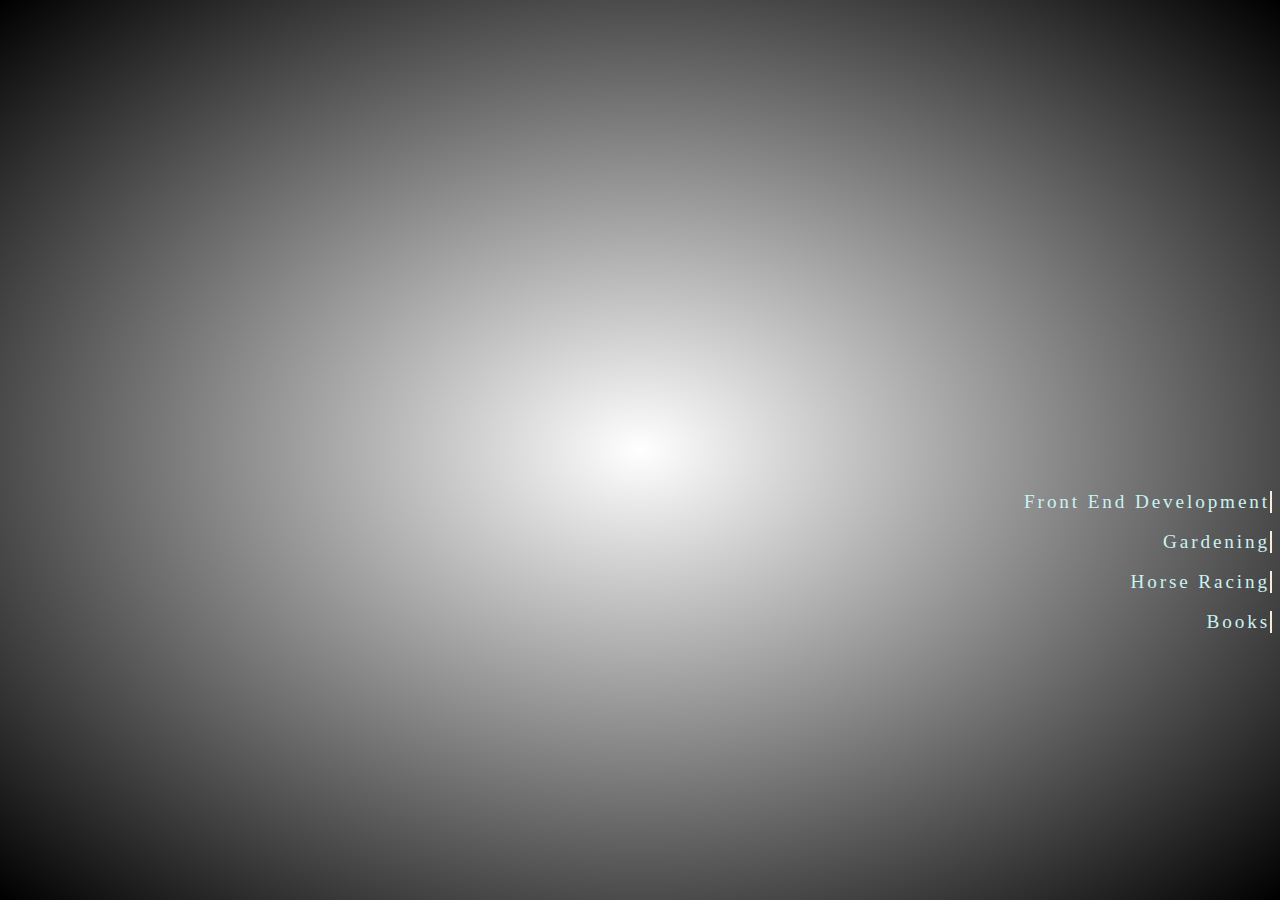
==== index.html @ d5b1f5c7 "css to projects page" ====
<!DOCTYPE html>
<html>
<head>
    <meta charset="utf-8" />
    <meta http-equiv="X-UA-Compatible" content="IE=edge">
    <title>Stacy's Little Portfolio</title>
    <meta name="viewport" content="width=device-width, initial-scale=1">
    <link href="https://fonts.googleapis.com/css?family=IM+Fell+Double+Pica" rel="stylesheet">


    <link rel="stylesheet" type="text/css" media="screen" href="assets/css/styles.css" />
</head>
<body class="gradient">
    <div class="header-text">
        <h1 class="header-name stacy">Stacy B. Little</h1>
        <p class="sub-title">Front End Development</p>
        <br>
        <p class="sub-title sub-two">Gardening</p>
        <br>
        <p class="sub-title sub-three">Horse Racing</p>
        <br>
        <p class="sub-title sub-four">Books</p>

    </div>
    <div class="projects-link-box">
        <a href="projects.html" class="projects-link">Current Projects</a>
    </div>
</body>
</html>
---- assets/css/styles.css ----
*:before, *:after {
    box-sizing: border-box;
    /*font-family: 'Franklin Gothic Medium', 'Arial Narrow', Arial, sans-serif;*/
    margin: 0;
    padding: 0;
}

#html {
    display: flex;
    flex-direction: row;
    flex-wrap: flex;
    overflow: hidden;
}



.current-projects {
    margin-top: 10px;
}

.gradient {
    background: radial-gradient( #fff, #000) no-repeat center center fixed;
}

.header {
    flex-direction: column;
    text-align: center;
}

.header-name {
    font-family: 'IM Fell Double Pica', serif;
    font-size: 7vw;
    color: #4d0000;
    margin-bottom: 10%;
    text-shadow: 1px 1px black;
}

.header-text {
    margin-top: 20%;
    position: relative;
}

.responsive-image {
    height: auto;
    max-width: 100%;
}

/* subtitle animations*/

.sub-title {
    color: rgb(203, 242, 243);
    font: bolder;
    font-size: 1.5vw;
    overflow: hidden; /* Ensures the content is not revealed until the animation */
    border-right: .15em solid rgb(243, 235, 220); /* The typwriter cursor */
    white-space: nowrap; /* Keeps the content on a single line */
    margin: 0 auto; /* Gives that scrolling effect as the typing happens */
    letter-spacing: .15em; /* Adjust as needed */
    animation: typing 3.5s steps(40, end), blink-caret .75s step-end infinite;
}

.sub-two {
    animation: typing 4.2s steps(40, end), blink-caret .75s step-end infinite;
}

.sub-three {
    animation: typing 5s steps(40, end), blink-caret .75s step-end infinite;
}

.sub-four {
    animation: typing 5.3s steps(40, end), blink-caret .75s step-end infinite;
}
.text-item {
    color: #dd9242;
    font-family: 'IM Fell Double Pica', cursive;
    font-size: 7vw;
    font-weight: bold;
}

.text-item-header {
    color: #0c0101;
    font-family: 'IM Fell Double Pica', serif;
    font-size: 10vw;
    text-align: center;
}

.projects-link{
    padding-left: 10vw;
    color: black;
    font-family: 'IM Fell Double Pica', serif;
    font-size: 2.5vw;
    text-decoration: none;
    text-shadow: .3px .3px gray;
    opacity: 0;
    animation: fadein 4s ease-in forwards;
    animation-delay: 2.5s;

}

.projects-link-box{
    padding-top: .5vw;
}


/*MEDIA QUERIES*/

@media screen and (min-width: 480px) {
    .text-item {
        font-size: 4vw;
    }
    
    .text-item-header {
        font-size: 6vw;
    }

    .featured-img {
        width: 100%
    }
}

@media screen and (min-width: 720px) {
    .header {
        justify-content: space-between;
        margin: 0 auto 30px;
    }

    .header-text {
        text-align: right;
    }
    .header, 
    .featured {
    display: flex;
    margin: 0 auto;
    max-width: 1240px;
    }
    .featured {
        margin: 30px auto 0;
    }
    .featured-proj {
        margin: 20px 20px 20px 0;
    }
    .featured-proj:last-child {
        margin-right: 0;
    }
}

@media screen and (min-width: 830px ) {
    .text-item {
        font-size: 2vw;
    }
    
    .text-item-header {
        font-size: 4vw;
    } 
}

@media screen and (min-width: 1300px) {
    .text-item {
        font-size: 1vw;
    }
    
    .text-item-header {
        font-size: 3vw;
    } 
}



/*header text effect*/

.stacy {
    margin-top: 25px;
    text-align: center;
    opacity: 0;
    animation: in 4s ease-out forwards;
    animation-delay: 1s;

}

@keyframes in{
    0%{
      letter-spacing: -8px;
      opacity: 0;
    }
    100%{
      letter-spacing: 9px;
      opacity: 1;
    }
  }

@keyframes fadein {
    from { opacity: 0; }
    to   { opacity: 1; }
}

/* Firefox < 16 */
@-moz-keyframes fadein {
    from { opacity: 0; }
    to   { opacity: 1; }
}

/* Safari, Chrome and Opera > 12.1 */
@-webkit-keyframes fadein {
    from { opacity: 0; }
    to   { opacity: 1; }
}

/* Internet Explorer */
@-ms-keyframes fadein {
    from { opacity: 0; }
    to   { opacity: 1; }
}

@keyframes typing {
    from { width: 0 }
    to { width: 100% }
}

@keyframes blink-caret {
    from, to { border-color: transparent }
    50% { border-color: orange; }
}
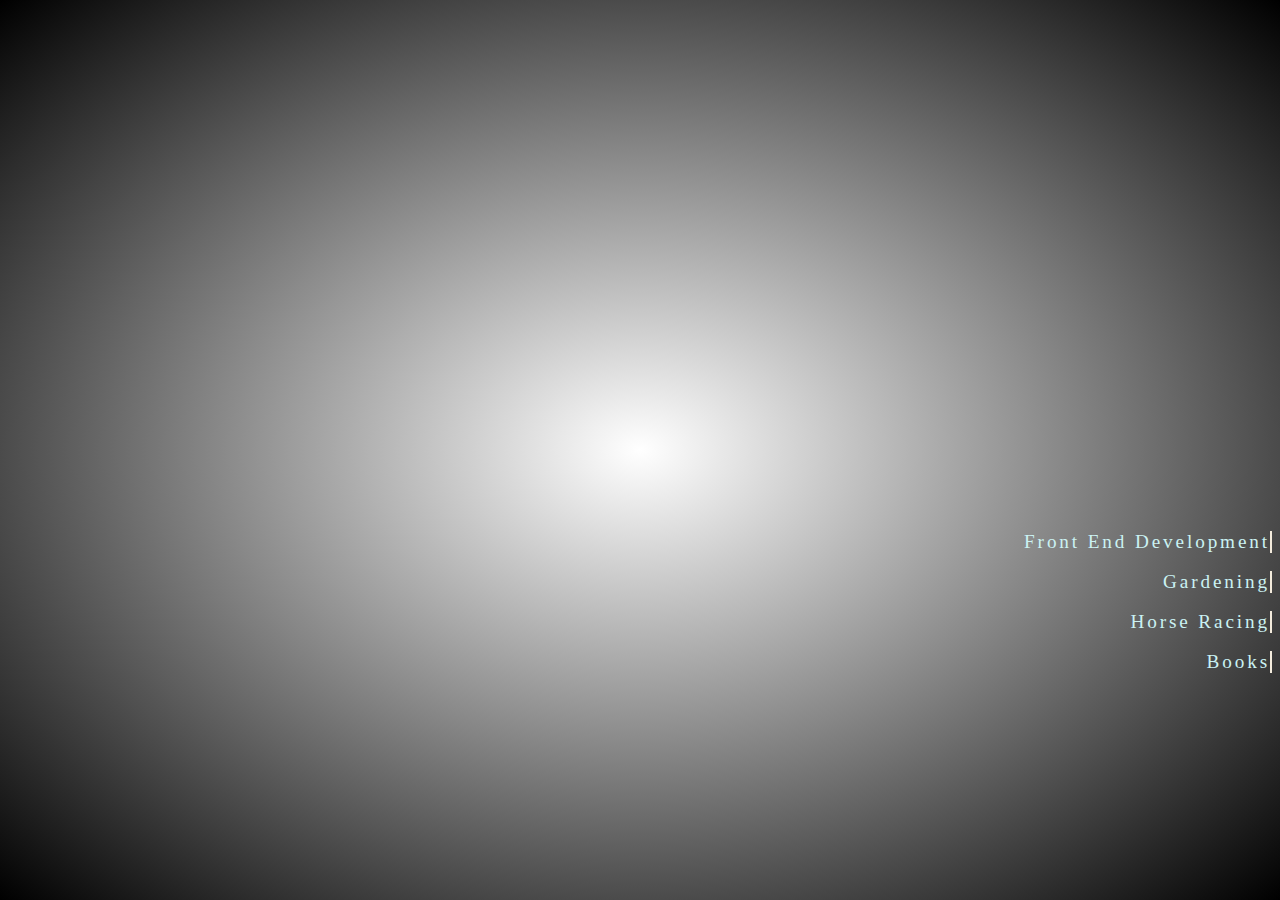
==== commit 3e18dd43: "fixed padding on project pag" ====
--- a/index.html
+++ b/index.html
@@ -1,18 +1,20 @@
 <!DOCTYPE html>
-<html>
-<head>
+    <html lang="en" class="animated">
     <meta charset="utf-8" />
     <meta http-equiv="X-UA-Compatible" content="IE=edge">
     <title>Stacy's Little Portfolio</title>
     <meta name="viewport" content="width=device-width, initial-scale=1">
     <link href="https://fonts.googleapis.com/css?family=IM+Fell+Double+Pica" rel="stylesheet">
 
-
+    <link rel="stylesheet" type="text/css" media="screen" href="assets/css/animate.css-master/animate.css">
     <link rel="stylesheet" type="text/css" media="screen" href="assets/css/styles.css" />
 </head>
 <body class="gradient">
     <div class="header-text">
         <h1 class="header-name stacy">Stacy B. Little</h1>
+        <div>
+                <a href="https://github.com/stacybeelittle" class="links">Github</a>
+           </div>
         <p class="sub-title">Front End Development</p>
         <br>
         <p class="sub-title sub-two">Gardening</p>
@@ -22,8 +24,13 @@
         <p class="sub-title sub-four">Books</p>
 
     </div>
-    <div class="projects-link-box">
-        <a href="projects.html" class="projects-link">Current Projects</a>
+    <div class="bottom-links">
+        <div>
+             <a href="https://github.com/stacybeelittle" class="links">Github</a>
+        </div>
+        <div>
+            <a href="projects.html" class="links">Current Projects</a>
+        </div>
     </div>
 </body>
 </html>
--- a/assets/css/styles.css
+++ b/assets/css/styles.css
@@ -4,15 +4,6 @@
     margin: 0;
     padding: 0;
 }
-
-#html {
-    display: flex;
-    flex-direction: row;
-    flex-wrap: flex;
-    overflow: hidden;
-}
-
-
 
 .current-projects {
     margin-top: 10px;
@@ -70,6 +61,7 @@
 .sub-four {
     animation: typing 5.3s steps(40, end), blink-caret .75s step-end infinite;
 }
+
 .text-item {
     color: #dd9242;
     font-family: 'IM Fell Double Pica', cursive;
@@ -84,9 +76,9 @@
     text-align: center;
 }
 
-.projects-link{
+.links{
     padding-left: 10vw;
-    color: black;
+    color: #000;
     font-family: 'IM Fell Double Pica', serif;
     font-size: 2.5vw;
     text-decoration: none;
@@ -94,10 +86,11 @@
     opacity: 0;
     animation: fadein 4s ease-in forwards;
     animation-delay: 2.5s;
-
-}
-
-.projects-link-box{
+}
+
+.bottom-links{
+    display: flex;
+    flex-direction: row;
     padding-top: .5vw;
 }
 
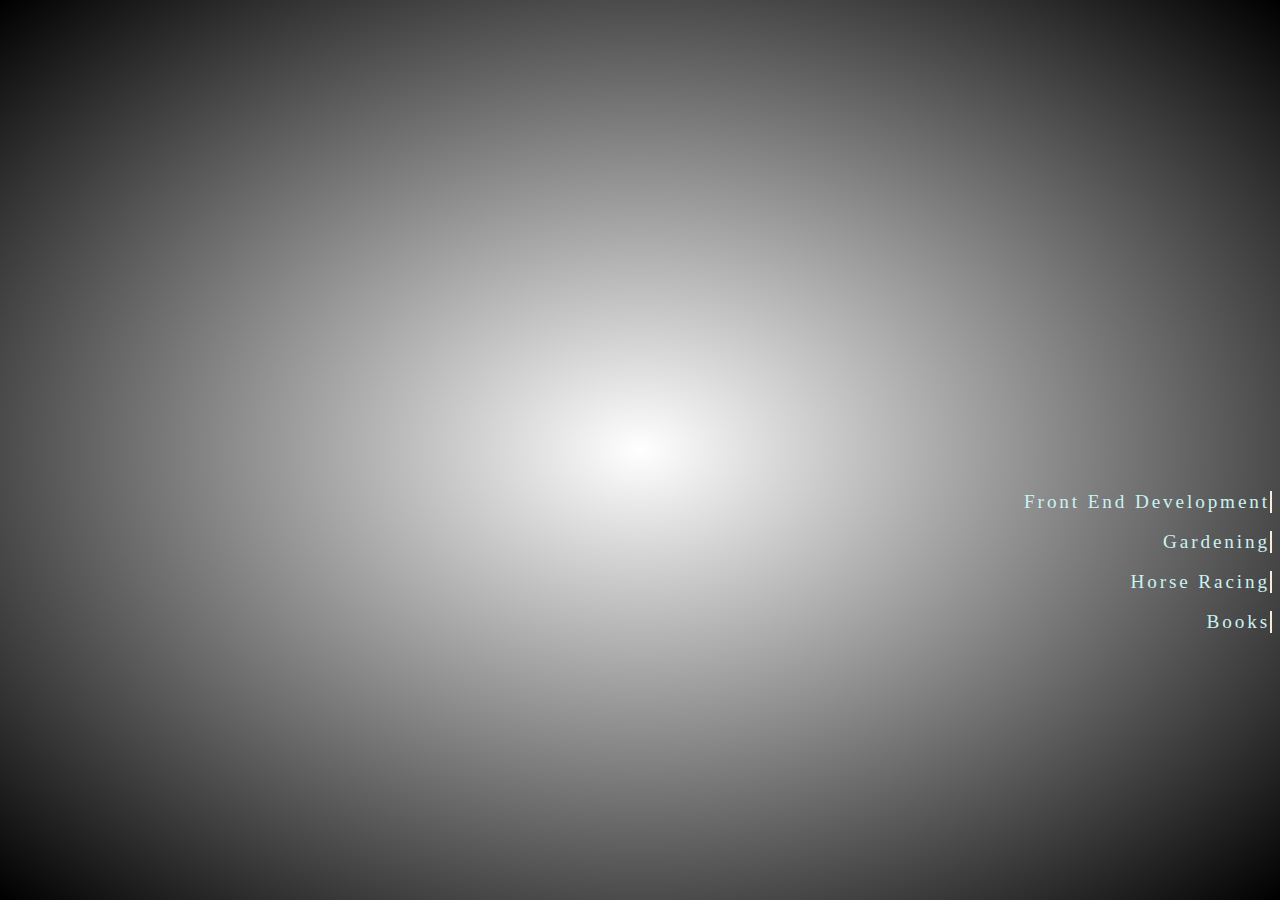
==== commit ce868723: "Typo fixed" ====
--- a/index.html
+++ b/index.html
@@ -12,9 +12,6 @@
 <body class="gradient">
     <div class="header-text">
         <h1 class="header-name stacy">Stacy B. Little</h1>
-        <div>
-                <a href="https://github.com/stacybeelittle" class="links">Github</a>
-           </div>
         <p class="sub-title">Front End Development</p>
         <br>
         <p class="sub-title sub-two">Gardening</p>
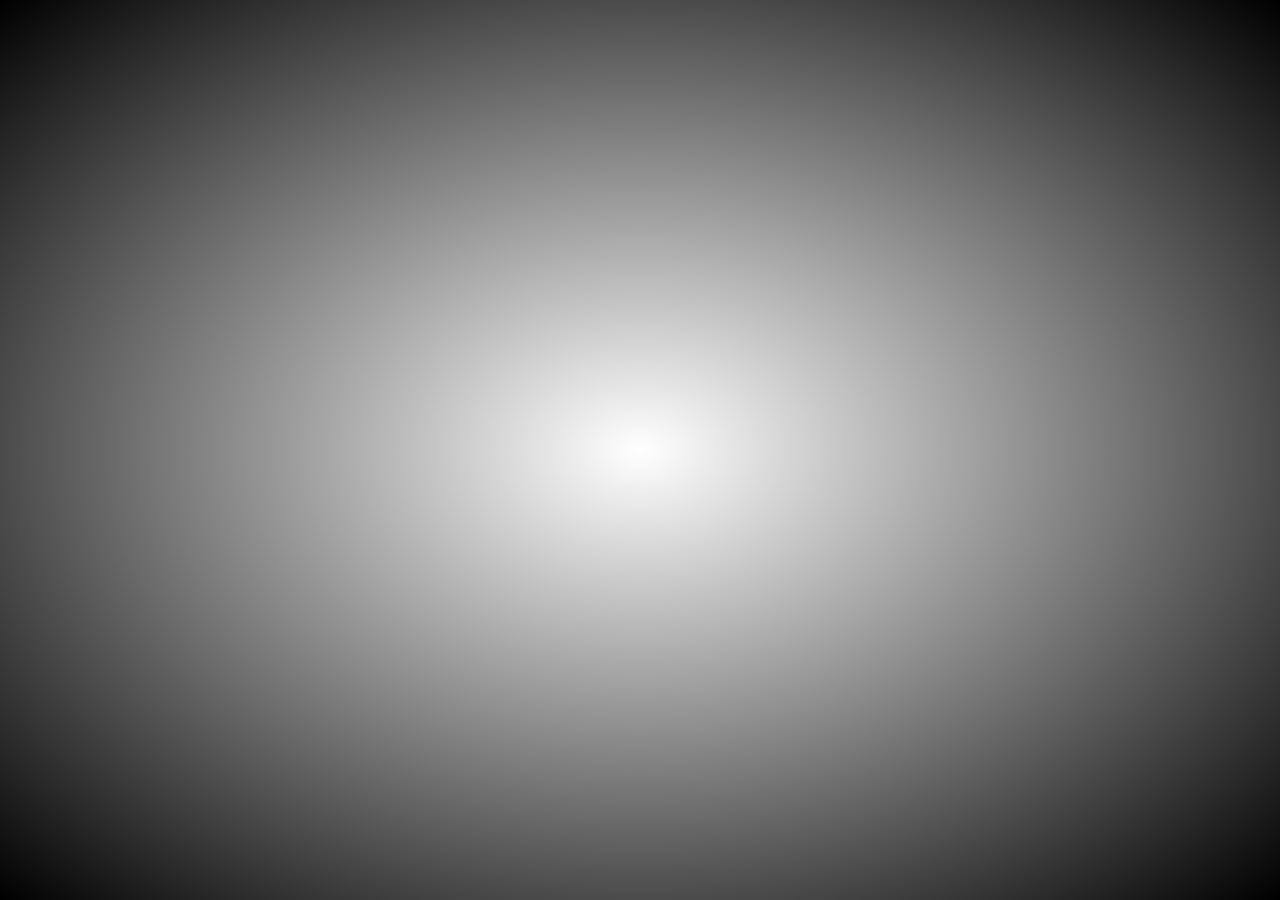
==== commit 2c1cbb98: "added blog start and mobile header text" ====
--- a/index.html
+++ b/index.html
@@ -12,18 +12,14 @@
 <body class="gradient">
     <div class="header-text">
         <h1 class="header-name stacy">Stacy B. Little</h1>
-        <p class="sub-title">Front End Development</p>
-        <br>
-        <p class="sub-title sub-two">Gardening</p>
-        <br>
-        <p class="sub-title sub-three">Horse Racing</p>
-        <br>
-        <p class="sub-title sub-four">Books</p>
+    </div>
 
-    </div>
     <div class="bottom-links">
         <div>
              <a href="https://github.com/stacybeelittle" class="links">Github</a>
+        </div>
+        <div>
+            <a href="projects.html" class="links">Current Projects</a>
         </div>
         <div>
             <a href="projects.html" class="links">Current Projects</a>
--- a/assets/css/styles.css
+++ b/assets/css/styles.css
@@ -11,6 +11,7 @@
 
 .gradient {
     background: radial-gradient( #fff, #000) no-repeat center center fixed;
+    align-items: center;
 }
 
 .header {
@@ -19,16 +20,19 @@
 }
 
 .header-name {
+    display: table-cell;
     font-family: 'IM Fell Double Pica', serif;
-    font-size: 7vw;
+    font-size: 9vw;
     color: #4d0000;
     margin-bottom: 10%;
     text-shadow: 1px 1px black;
+    vertical-align: middle;
 }
 
 .header-text {
+    display: table;
     margin-top: 20%;
-    position: relative;
+    width: 100%;
 }
 
 .responsive-image {
@@ -36,31 +40,6 @@
     max-width: 100%;
 }
 
-/* subtitle animations*/
-
-.sub-title {
-    color: rgb(203, 242, 243);
-    font: bolder;
-    font-size: 1.5vw;
-    overflow: hidden; /* Ensures the content is not revealed until the animation */
-    border-right: .15em solid rgb(243, 235, 220); /* The typwriter cursor */
-    white-space: nowrap; /* Keeps the content on a single line */
-    margin: 0 auto; /* Gives that scrolling effect as the typing happens */
-    letter-spacing: .15em; /* Adjust as needed */
-    animation: typing 3.5s steps(40, end), blink-caret .75s step-end infinite;
-}
-
-.sub-two {
-    animation: typing 4.2s steps(40, end), blink-caret .75s step-end infinite;
-}
-
-.sub-three {
-    animation: typing 5s steps(40, end), blink-caret .75s step-end infinite;
-}
-
-.sub-four {
-    animation: typing 5.3s steps(40, end), blink-caret .75s step-end infinite;
-}
 
 .text-item {
     color: #dd9242;
@@ -91,62 +70,39 @@
 .bottom-links{
     display: flex;
     flex-direction: row;
-    padding-top: .5vw;
+    padding-top: 2vw;
 }
 
 
 /*MEDIA QUERIES*/
 
-@media screen and (min-width: 480px) {
-    .text-item {
-        font-size: 4vw;
+@media screen and (max-width: 800px) {
+    .header-text {
+        margin-top: 35vw;
     }
-    
-    .text-item-header {
-        font-size: 6vw;
-    }
-
-    .featured-img {
-        width: 100%
+    .header-name{
+        font-size: 27vw;
     }
 }
 
-@media screen and (min-width: 720px) {
-    .header {
-        justify-content: space-between;
-        margin: 0 auto 30px;
+@media screen and (max-width: 575px) {
+    .header-text {
+        margin-top: 32vw;
     }
-
-    .header-text {
-        text-align: right;
-    }
-    .header, 
-    .featured {
-    display: flex;
-    margin: 0 auto;
-    max-width: 1240px;
-    }
-    .featured {
-        margin: 30px auto 0;
-    }
-    .featured-proj {
-        margin: 20px 20px 20px 0;
-    }
-    .featured-proj:last-child {
-        margin-right: 0;
+    .header-name{
+        font-size: 25vw;
     }
 }
 
-@media screen and (min-width: 830px ) {
-    .text-item {
-        font-size: 2vw;
+@media screen and (max-width: 400px) {
+    .header-text {
+        margin-top: 35vw;
     }
-    
-    .text-item-header {
-        font-size: 4vw;
-    } 
+    .header-name{
+        font-size: 28vw;
+    }
 }
-
+/*
 @media screen and (min-width: 1300px) {
     .text-item {
         font-size: 1vw;
